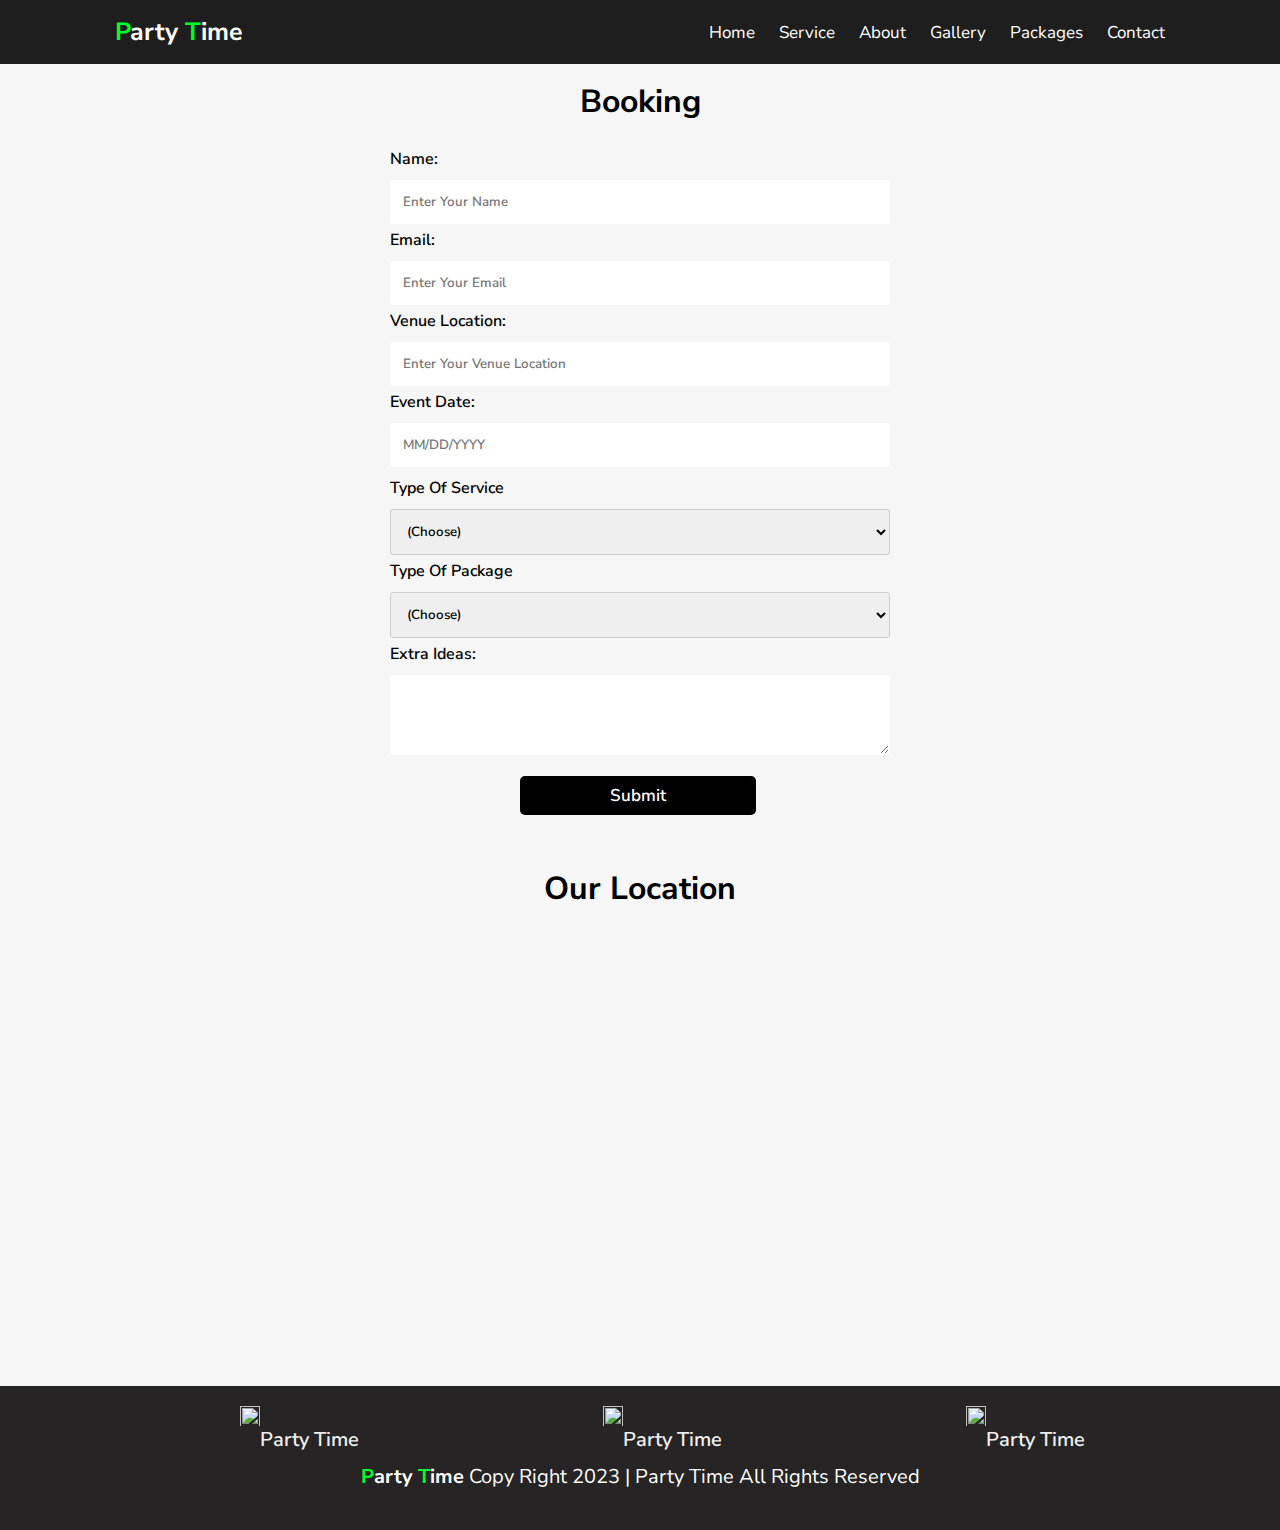
==== Booking.html @ b0d4b5fe "initial code" ====
<!DOCTYPE html>
<html lang="en">
<head>
    <meta charest="UTF-8">
    <meta http-equiv="X-UA-Compatible" content="IE=edge">
    <meat name="viewport" content="width=device-width,initial-scale=1.0">
    <title>party time</title>

    <!-- custom css file link -->
    <link rel="stylesheet" href="Booking.css">

</head>
<body>

  <!-- header section starts -->

  <header class="header">

    <a href="file:///C:/Users/nv22200/Documents/Activity%204%20code/index.html" class="logo"><span>P</span>arty <span>T</span>ime</a>

  <nav class="navbar">
    <a href="file:///C:/Users/nv22200/Documents/Activity%204%20code/index.html#home">home</a>
    <a href="file:///C:/Users/nv22200/Documents/Activity%204%20code/index.html#service">service</a>
    <a href="file:///C:/Users/nv22200/Documents/Activity%204%20code/index.html#about">about</a>
    <a href="file:///C:/Users/nv22200/Documents/Activity%204%20code/index.html#gallery">gallery</a>
    <a href="file:///C:/Users/nv22200/Documents/Activity%204%20code/index.html#packages">packages</a>
    <a href="file:///C:/Users/nv22200/Documents/Activity%204%20code/index.html#contact">contact</a>
  </nav>
  
  </header>

  <!-- header section ends -->


  <h1>Booking</h1>
  <form method="post" action='https://register-demo.freecodecamp.org'>
    <fieldset>
      <label for="first-name">Name: <input id="first-name" name="first-name" type="text" placeholder="Enter your name" required /></label>
      <label for="email">Email: <input id="email" name="email" type="email" placeholder="Enter your email" required /></label>
      <label for="Venue Location">Venue Location: <input id="Venue Location" name="Venue Location" type="Venue Location" placeholder="Enter your venue location" required /></label>
      <label for="Event Date">Event Date: <input id="Event Date" name="Event Date" type="Event Date" placeholder="MM/DD/YYYY" required /></label>
    </fieldset>
    <fieldset>
      <label for="referrer">Type of service
        <select id="referrer" name="referrer">
          <option value="">(Choose)</option>
          <option value="1">Themed events</option>
          <option value="2">Marquee parties</option>
          <option value="3">Special celebrations</option>
          <option value="4">Entertainment</option>
          <option value="4">Other services</option>
        </select>
      </label>
      <label for="referrer">Type of package
        <select id="referrer" name="referrer">
          <option value="">(Choose)</option>
          <option value="1">Gold</option>
          <option value="2">Silver</option>
          <option value="3">Bronze</option>
          <option value="4">Custom</option>
        </select>
      </label>
      <label for="Ideas">Extra Ideas:
        <textarea id="Ideas" name="Ideas" rows="3" cols="30" placeholder=""></textarea>
      </label>
    </fieldset>
    <Button type="btn" id="btn" class="btn">Submit</Button>
  </form>

  <center>
    <h1> 
        Our Location 
    </h1> 
      
    <div> 
        <!-- Google Map Copied Code -->
        <iframe src= 
"https://www.google.com/maps/embed?pb=!1m18!1m12!1m3!1d3585.145333664189!2d50.60925467395921!3d26.02880037718505!2m3!1f0!2f0!3f0!3m2!1i1024!2i768!4f13.1!3m3!1m2!1s0x3e4854135c18ea7f%3A0xaf0bf0bb7a3e7ae8!2sNasser%20Vocational%20Training%20Center%20(NVTC)!5e0!3m2!1sen!2sin!4v1701792693476!5m2!1sen!2sin"
                width="500"
                height="400"
                frameborder="0"
                style="border:0;"
                allowfullscreen=""
                aria-hidden="false"
                tabindex="0"> 
        </iframe> 
    </div> 
  </center>

<!-- footer section starts -->

<section class="footer">
  <a href="https://www.tiktok.com/login"><img src="C:\Users\nv22200\Documents\Activity 4 code\image\tiktok.png">Party Time</a>
  <a href="https://www.instagram.com/"><img src="C:\Users\nv22200\Documents\Activity 4 code\image\instagram.png">Party Time</a>
  <a href="https://accounts.snapchat.com/accounts/v2/login"><img src="C:\Users\nv22200\Documents\Activity 4 code\image\snapchat.png">Party Time</a>
  <div class="credit">
   <div class="credit"><strong><span>P</span>arty <span>T</span>ime</strong> Copy right 2023 | Party Time All rights reserved</div>

</body>
</html>
---- Booking.css ----
@import url('https://fonts.googleapis.com/css2?family=Nunito+Sans:wght@200;600;700&display=swap');

:root{
    --main-color:#3867d6;
    --main2-color:#00FF29;
}

*{
    font-family: 'Nunito Sans', sans-serif;
    margin:0; padding:0;
    box-sizing: border-box;
    outline: none; border:none;
    text-decoration: none;
    text-transform: capitalize;
}

html{
    font-size: 62.5%;
    overflow-x: hidden;
    scroll-padding-top: 7rem;
    scroll-behavior: smooth;
}

html::-webkit-scrollbar{
  width:1rem;
}

html::-webkit-scrollbar-track{
  background: #444;
}

html::-webkit-scrollbar-thumb{
  background: var(--main-color);
  border-radius: 5rem;
}

body{
    background: #f6f6f6;
    background-image: url('https://i.pinimg.com/originals/01/62/58/01625827cc7b8a2405a795e5effa85e9.png');
    background-repeat: no-repeat;
    background-size: 1263px 1376px;
}

.header{
    position: fixed;
    top: 0; left: 0; right: 0;
    z-index: 10000;
    background: #1E1E1E;
    display: flex;
    align-items: center;
    justify-content: space-between;
    padding: 1.5rem 9%;
}

.header .logo{
    font-weight: bolder;
    color:#fff;
    font-size: 2.5rem;
}

.header .logo span{
    color:var(--main2-color)
}

.header .navbar a{
    font-size: 1.7rem;
    color: #fff;
    margin-left: 2rem;
}

.header .navbar a:hover{
    color: var(--main2-color);
}

body {
    width: 100%;
    height: 100vh;
    margin: 0;
    background-color: #f6f6f6;
    color: #000000;
    font-family: Tahoma;
    font-size: 16px;
  }

  h1, p {
    margin: 1rem auto;
    text-align: center;
    padding-top: 6rem;
    margin: 2rem auto;
    max-width: 70rem;
  }
  
  form {
    width: 60vw;
    max-width: 500px;
    min-width: 300px;
    margin: 0 auto;
    padding-bottom: 2em;
  }
  
  fieldset:last-of-type {
    border-bottom: none;
  }
  
  label {
    display: block;
    margin: 0.5rem 0;
    font-weight: 600;
  }
  
  input,
  textarea,
  select {
    margin: 10px 0 0 0;
    width: 100%;
    min-height: 2em;
    font-weight: 600;
    padding: 12px;
    border: 1px solid #ccc;
    border-radius: 3px;
    font-weight: 600;
  }
  
  input, textarea {
    background-color: #ffffff;
    border: 1px solid #ffffff;
    color: #000000;
  }
  
  .inline {
    width: unset;
    margin: 0 0.5em 0 0;
    vertical-align: middle;
  }
  
  .btn{
    margin-left: 13rem;
    margin-top: 1rem;
    display: inline-block;
    padding: .8rem 9rem;
    font-size: 1.7rem;
    border-radius: .5rem;
    background: #000;
    color: #fff;
    cursor: pointer;
    font-weight: 600;
}
  
  .inline{
    display: inline; 
  }
  
  a{ color: #dfdfe2;}

  center h1{
    margin-top: -4rem;
  }

.footer{
  background: #262424;
  margin-top: 5rem;
}

.footer .box-container{
  display: grid;
  grid-template-columns: repeat(auto-fit, minmax(25rem, 1fr));
  gap:1.5rem;
}

.footer .credit{
  text-align: center;
  color: #fff;
  padding-bottom: 2rem;
  margin-top: 1rem;
  font-size: 2rem;
}

.footer .credit span{
  color:var(--main2-color);
}

.footer img{
width: 20px;
height: 40px;
padding-top: 2rem;
}

.footer a{
font-weight: 600;
font-size: 20px;
padding-left: 24rem;
color: #f0f0f0;
}








/* media queries */

@media(max-width:991px){

  html{
      font-size: 55%;
  }

  .header{
      padding:1.5rem 2rem;
  }

  section{
      padding:2rem;
  }
}

@media(max-width:768px){

  .header .navbar{
      position: absolute;
      top: 100%; left: 0; right: 0;
      border-top: .1rem solid #222;
      background: #333;
      clip-path: polygon(0 0, 100% 0, 100% 0, 0 0);
  }

  .header .navbar .active{
      clip-path: polygon(0 0, 100% 0, 100% 100%, 0% 100%);
  }

  .header .navbar a{
      display: flex;
      background: #222;
      border-radius: .5rem;
      padding: 1.3rem;
      margin: 1.3rem;
      font-size: 2rem;
  }

  .home .content h3{
      font-size: 4rem;
  }

}

@media(max-width:450px){

  html{
      font-size: 50%;
  }

  .home .home-slider .swiper-slide{
      width: 27rem;
  }
}
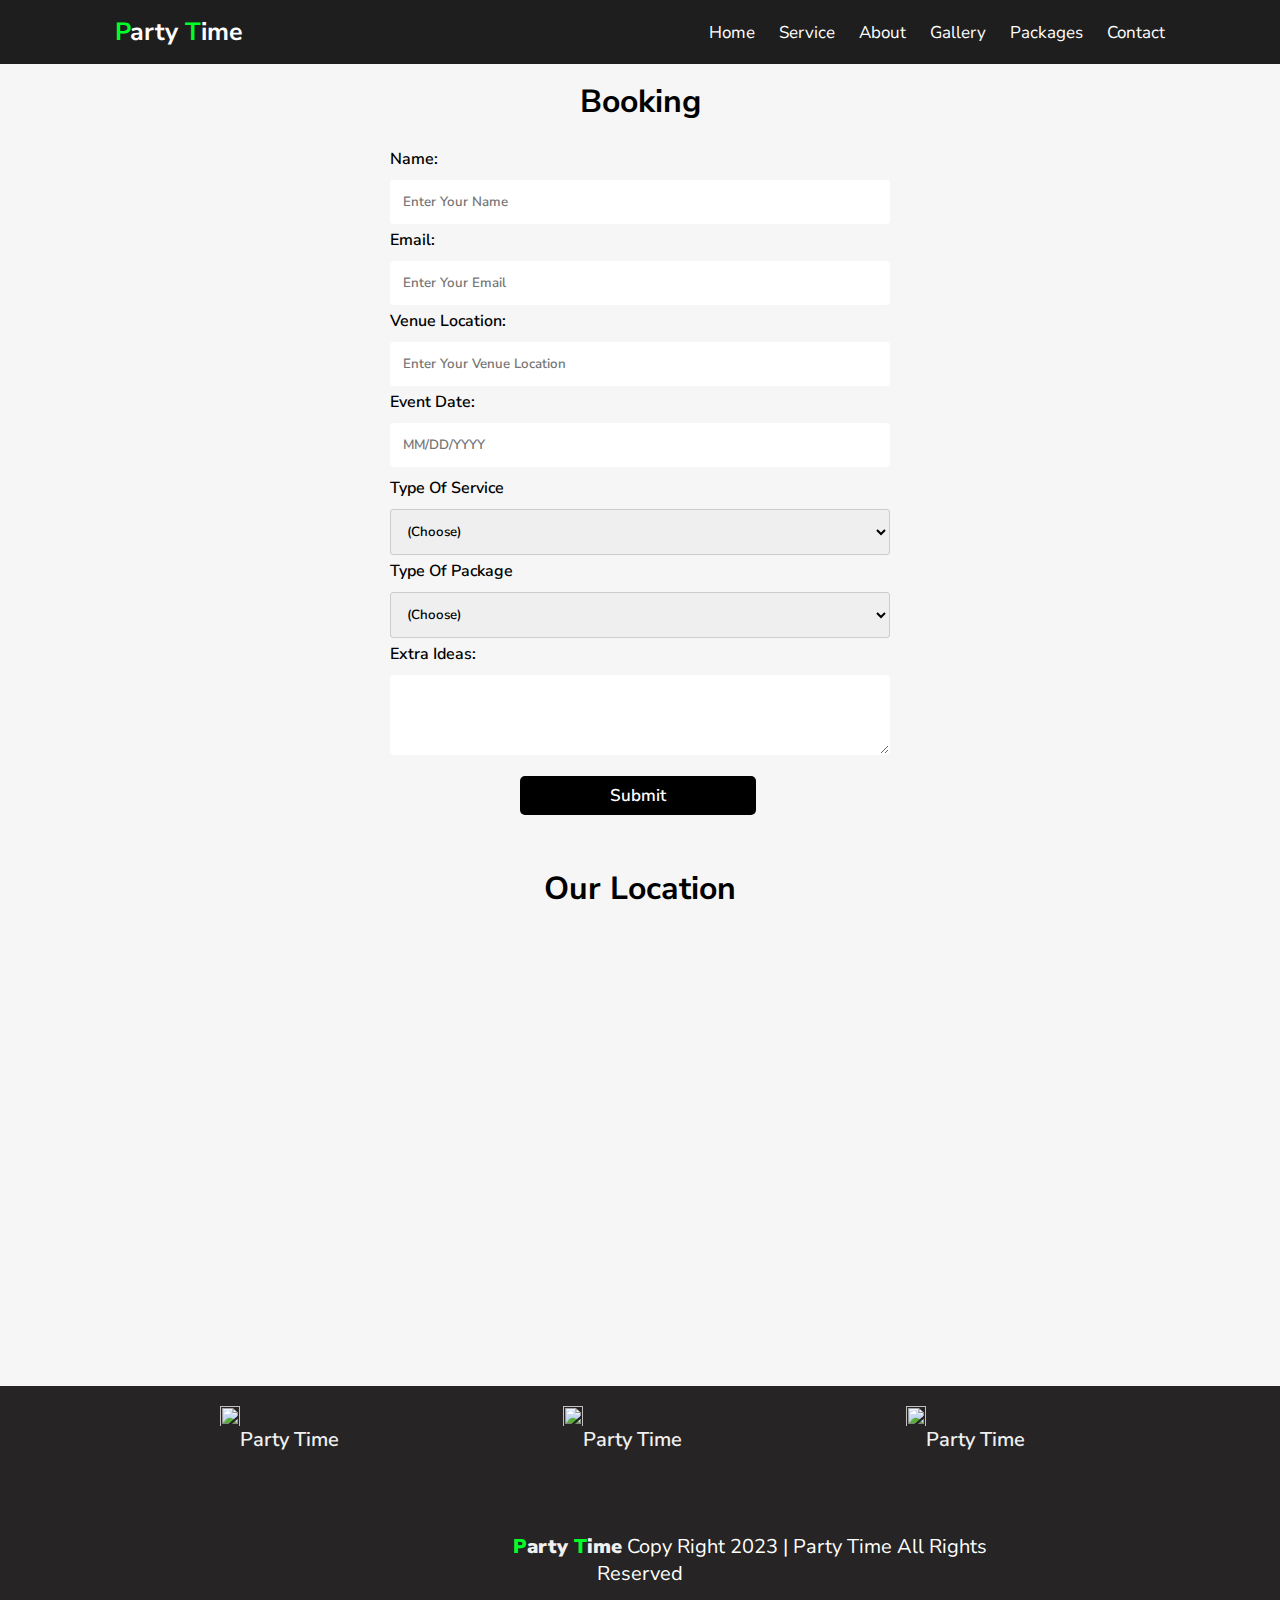
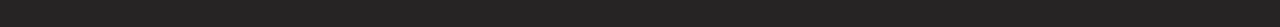
==== commit 42ca8001: "edited" ====
--- a/Booking.html
+++ b/Booking.html
@@ -16,15 +16,15 @@
 
   <header class="header">
 
-    <a href="file:///C:/Users/nv22200/Documents/Activity%204%20code/index.html" class="logo"><span>P</span>arty <span>T</span>ime</a>
+    <a href="https://nv22200.github.io/Paty-time-project/#" class="logo"><span>P</span>arty <span>T</span>ime</a>
 
   <nav class="navbar">
-    <a href="file:///C:/Users/nv22200/Documents/Activity%204%20code/index.html#home">home</a>
-    <a href="file:///C:/Users/nv22200/Documents/Activity%204%20code/index.html#service">service</a>
-    <a href="file:///C:/Users/nv22200/Documents/Activity%204%20code/index.html#about">about</a>
-    <a href="file:///C:/Users/nv22200/Documents/Activity%204%20code/index.html#gallery">gallery</a>
-    <a href="file:///C:/Users/nv22200/Documents/Activity%204%20code/index.html#packages">packages</a>
-    <a href="file:///C:/Users/nv22200/Documents/Activity%204%20code/index.html#contact">contact</a>
+    <a href="https://nv22200.github.io/Paty-time-project/#home">home</a>
+    <a href="https://nv22200.github.io/Paty-time-project/#service">service</a>
+    <a href="https://nv22200.github.io/Paty-time-project/#about">about</a>
+    <a href="https://nv22200.github.io/Paty-time-project/#gallery">gallery</a>
+    <a href="https://nv22200.github.io/Paty-time-project/#packages">packages</a>
+    <a href="https://nv22200.github.io/Paty-time-project/#contact">contact</a>
   </nav>
   
   </header>
@@ -90,11 +90,11 @@
 <!-- footer section starts -->
 
 <section class="footer">
-  <a href="https://www.tiktok.com/login"><img src="C:\Users\nv22200\Documents\Activity 4 code\image\tiktok.png">Party Time</a>
-  <a href="https://www.instagram.com/"><img src="C:\Users\nv22200\Documents\Activity 4 code\image\instagram.png">Party Time</a>
-  <a href="https://accounts.snapchat.com/accounts/v2/login"><img src="C:\Users\nv22200\Documents\Activity 4 code\image\snapchat.png">Party Time</a>
-  <div class="credit">
-   <div class="credit"><strong><span>P</span>arty <span>T</span>ime</strong> Copy right 2023 | Party Time All rights reserved</div>
-
+    <a href="https://www.tiktok.com/login"><img src="https://imagetolink.com/ib/pjRYzcwnbe.png">Party Time</a>
+    <a href="https://www.instagram.com/"><img src="https://imagetolink.com/ib/b043RLaSIS.png">Party Time</a>
+    <a href="https://accounts.snapchat.com/accounts/v2/login"><img src="https://imagetolink.com/ib/fIVRCvjnFw.png">Party Time</a>
+    <div class="credit">
+    <P><a href="#" class="logo"><strong><span>P</span>arty <span>T</span>ime</strong></a> Copy right 2023 | Party Time All rights reserved</P>
+    </div>
 </body>
 </html>--- a/Booking.css
+++ b/Booking.css
@@ -188,7 +188,7 @@
 .footer a{
 font-weight: 600;
 font-size: 20px;
-padding-left: 24rem;
+padding-left: 22rem;
 color: #f0f0f0;
 }
 
